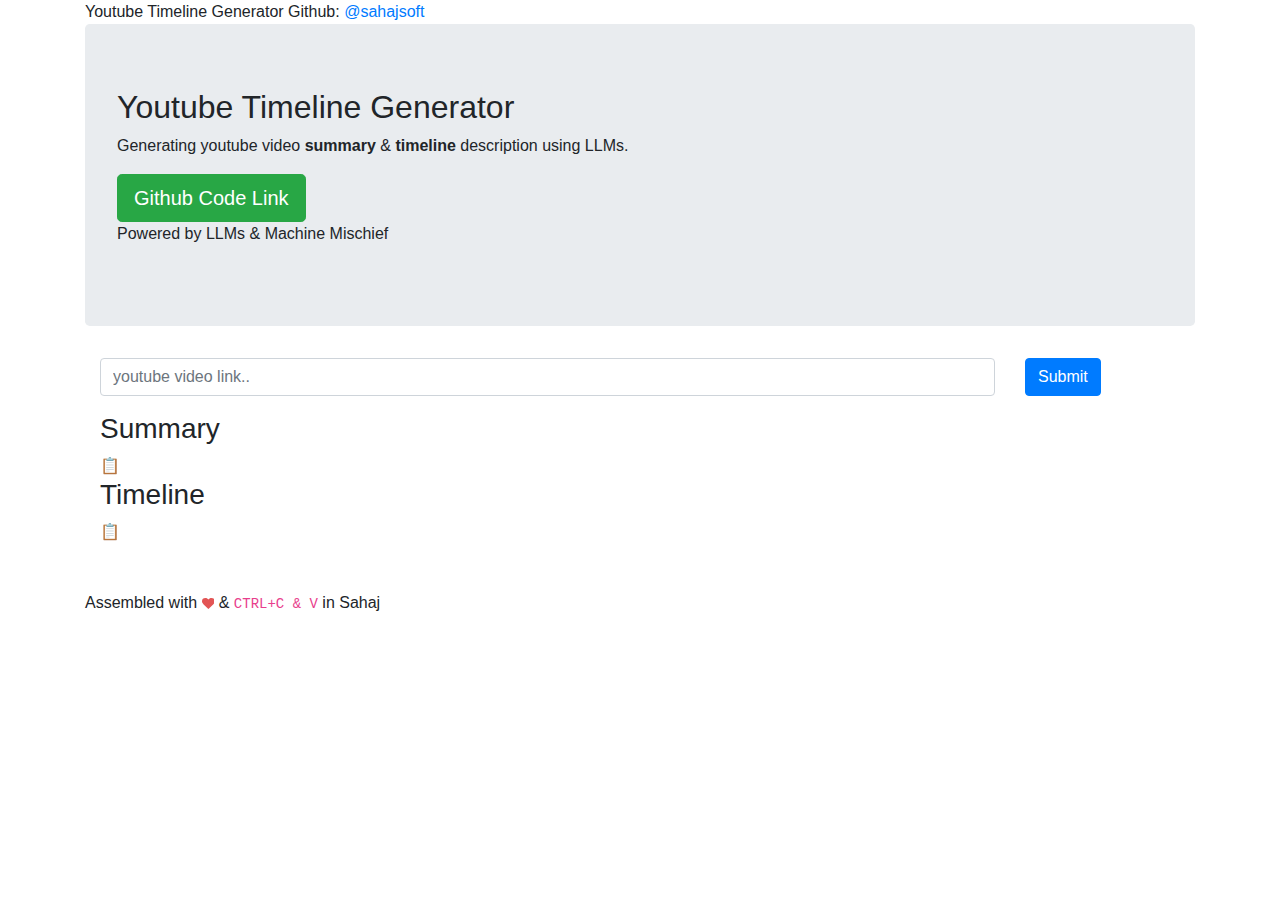
==== youtube_timeline_generator/templates/index.html @ a0d6d0f3 "rebrand the code to youtube-timeline-generator" ====
<!DOCTYPE html>
<html>

<head>
    <title>Youtube Timeline Generator</title>
    <link rel="stylesheet" href="https://stackpath.bootstrapcdn.com/bootstrap/4.5.2/css/bootstrap.min.css">
    <link href="static/style.css" rel="stylesheet">
</head>

<body>
    <noscript>
        <h2>Seems your browser doesn't
            supportJavascript! Websocket relies on Javascript being enabled.
            Pleaseenable Javascript and reload this page!
        </h2>
    </noscript>

    <div class="container modified">
        <!-- Header section -->
        <header>
            <span>Youtube Timeline Generator</span> <span class="github-username">Github:
                <a href="http://github.com/amarlearning" target="_blank">@sahajsoft</a>
            </span>
        </header>
        <!-- Jumbotron -->
        <div class="jumbotron extension">
            <h2>Youtube Timeline Generator</h2>
            <p>
                Generating youtube video <strong>summary</strong> & <strong>timeline</strong> description using LLMs.
                <i class="fa fa-pencil-square-o" aria-hidden="true"></i>
            </p>
            <div class="button-link">
                <a href="https://github.com/amarlearning/youtube-timeline-generator" target="_blank">
                    <button type="button" class="course btn btn-lg btn-success">Github
                        Code Link</button>
                </a>
            </div>
            <p class="part">Powered by LLMs &amp; Machine Mischief</p>
        </div>
        <section class="application-section">
            <div id="main-content" class="container">
                <!-- Form section -->
                <form class="row">
                    <div class="col-md-10">
                        <div class="form-group">
                            <input type="url" id="video_url" name="video_url" class="form-control"
                                placeholder="youtube video link.." required pattern="https?://www\.youtube\.com/.*">
                        </div>
                    </div>
                    <div class="col-md-2">
                        <div class="form-group">
                            <button type="submit" class="btn btn-md btn-primary custom-badge-button">
                                Submit
                            </button>
                        </div>
                    </div>
                </form>
                <!-- Response section -->
                <div id="response">
                    <h3 class="title">Summary</h3>
                    <div id="summary" class="response-data">
                        <span class="copy-icon" data-copy-target="#summary-content">📋</span>
                        <div id="summary-content"></div>
                    </div>
                    <h3 class="title">Timeline</h3>
                    <div id="timeline" class="response-data">
                        <span class="copy-icon" data-copy-target="#timeline-content">📋</span>
                        <div id="timeline-content"></div>
                    </div>
                </div>
                <!-- Toast for text copied to clipboard -->
                <div id="copy-toast" class="toast" role="alert" aria-live="assertive" aria-atomic="true"
                    data-autohide="true" data-delay="5000">
                    <div class="toast-body">
                        Text copied to clipboard!
                    </div>
                </div>
            </div>
        </section>
        <div class="block"></div>
    </div>
    <!-- Footer -->
    <footer>
        <div class="container modified">
            <p class="text-footer">
                Assembled with <svg viewBox="0 0 1792 1792" preserveAspectRatio="xMidYMid meet"
                    xmlns="http://www.w3.org/2000/svg" style="height: 0.8rem;">
                    <path
                        d="M896 1664q-26 0-44-18l-624-602q-10-8-27.5-26T145 952.5 77 855 23.5 734 0 596q0-220 127-344t351-124q62 0 126.5 21.5t120 58T820 276t76 68q36-36 76-68t95.5-68.5 120-58T1314 128q224 0 351 124t127 344q0 221-229 450l-623 600q-18 18-44 18z"
                        fill="#e25555"></path>
                </svg> &amp; <code>CTRL+C & V</code> in Sahaj
            </p>
        </div>
    </footer>
    <script src="https://ajax.googleapis.com/ajax/libs/jquery/3.5.1/jquery.min.js"></script>
    <script src="https://stackpath.bootstrapcdn.com/bootstrap/4.5.2/js/bootstrap.min.js"></script>
    <script src="static/script.js"></script>
</body>

</html>
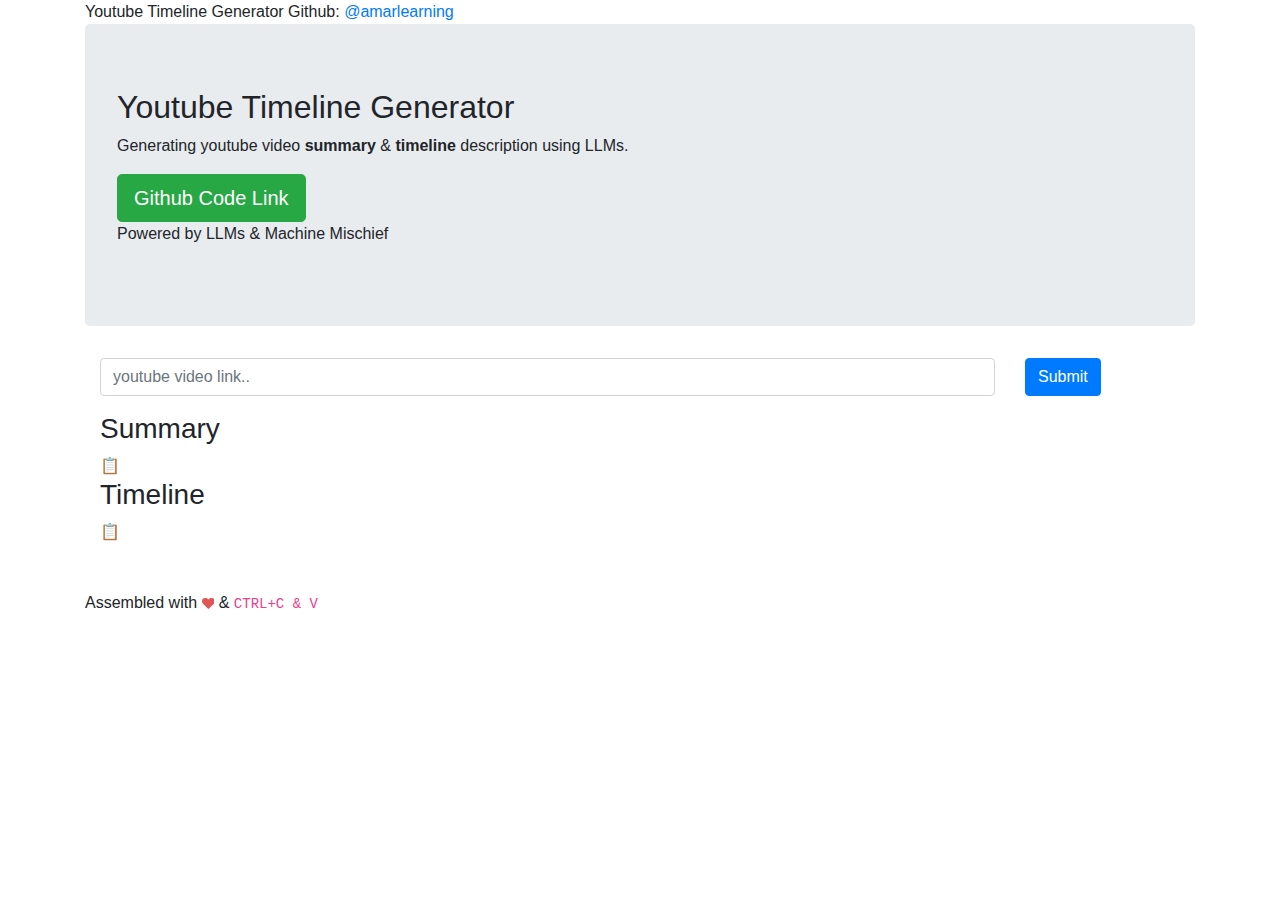
==== commit 32fc5ce9: "add demo image for the app" ====
--- a/youtube_timeline_generator/templates/index.html
+++ b/youtube_timeline_generator/templates/index.html
@@ -19,7 +19,7 @@
         <!-- Header section -->
         <header>
             <span>Youtube Timeline Generator</span> <span class="github-username">Github:
-                <a href="http://github.com/amarlearning" target="_blank">@sahajsoft</a>
+                <a href="http://github.com/amarlearning" target="_blank">@amarlearning</a>
             </span>
         </header>
         <!-- Jumbotron -->
@@ -88,7 +88,7 @@
                     <path
                         d="M896 1664q-26 0-44-18l-624-602q-10-8-27.5-26T145 952.5 77 855 23.5 734 0 596q0-220 127-344t351-124q62 0 126.5 21.5t120 58T820 276t76 68q36-36 76-68t95.5-68.5 120-58T1314 128q224 0 351 124t127 344q0 221-229 450l-623 600q-18 18-44 18z"
                         fill="#e25555"></path>
-                </svg> &amp; <code>CTRL+C & V</code> in Sahaj
+                </svg> &amp; <code>CTRL+C & V</code>
             </p>
         </div>
     </footer>
